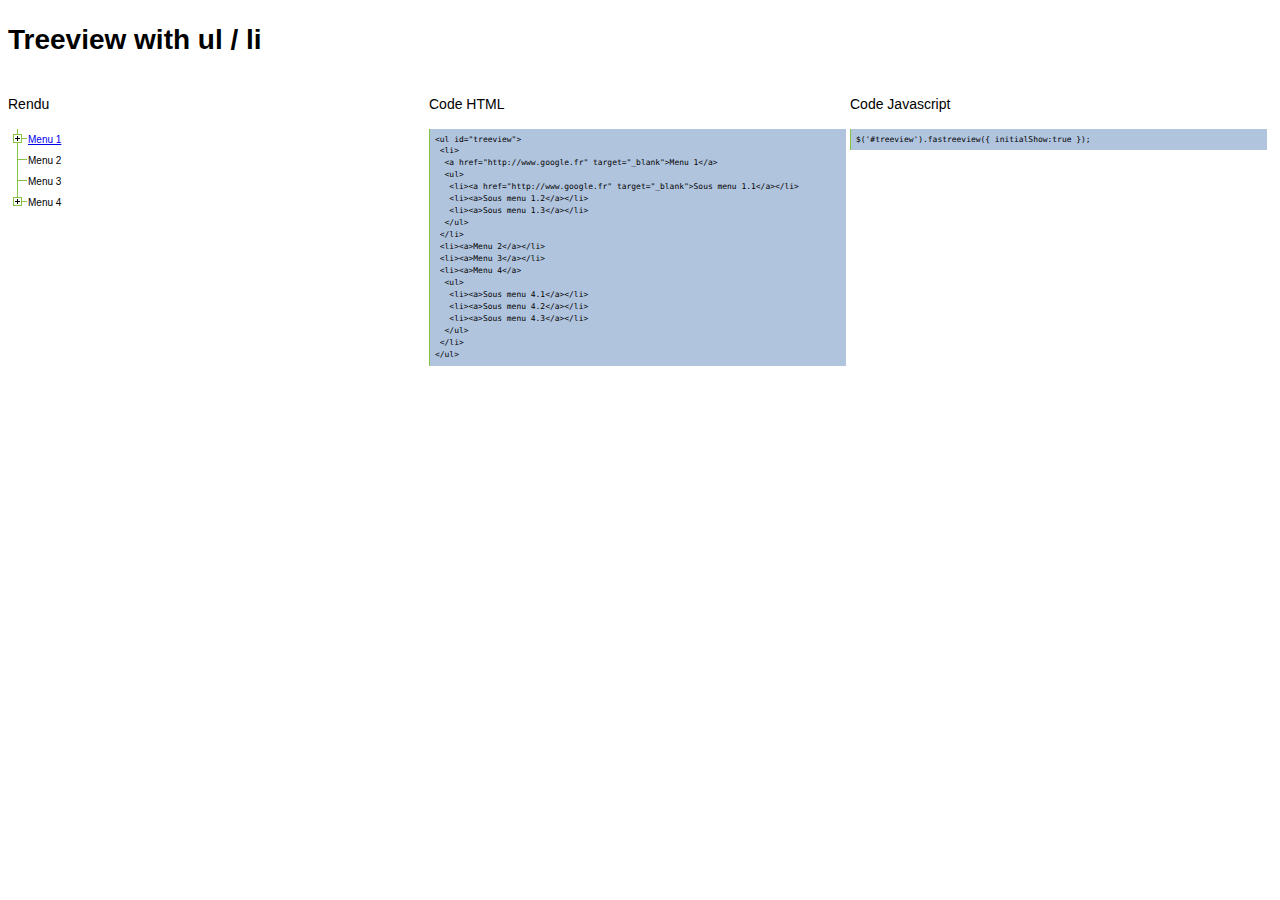
==== example/jqFastreeview/ajax.html @ 7ca2952d "Add example of big-data and ajax" ====
<!DOCTYPE html>
<html>
	<head>
        <title>Example of jqFastreeview</title>
		<script type="text/javascript" src="js/jquery-1.9.1.js"></script>
		<script type="text/javascript" src="js/jquery.jqFastreeview.src.js"></script>
        <link rel="stylesheet" type="text/css" href="css/jqFastreeview.css"/>
		<script type="text/javascript">
		$().ready(function() { 
           $('#treeview').fastreeview({
                debug:true,
                initialShow:true,
                ajaxUrl:"ajaxData.html",
                ajaxSuccess:function(){alert('red');}
           });
        });
		</script>
		
	</head>
	
	<body>
        <h1>Treeview with ul / li</h1>
        <div style="display: inline-block; width: 33%; vertical-align: top;">
            <p>Rendu</p>
            <ul id="treeview">
                <li>
                    <a href="http://www.google.fr" target="_blank">Menu 1</a>
                    <ul>
                    </ul>
                </li>
                <li><a>Menu 2</a></li>
                <li><a>Menu 3</a></li>
                <li><a>Menu 4</a>
                    <ul>
                    </ul>
                </li>                
            </ul>
        </div>
        <div style="display: inline-block; width: 33%; vertical-align: top;">
            <p>Code HTML</p>
            <code>
                &lt;ul id=&quot;treeview&quot;&gt;<br />
                    &nbsp;&lt;li&gt;<br />
                        &nbsp;&nbsp;&lt;a href=&quot;http://www.google.fr&quot; target=&quot;_blank&quot;&gt;Menu 1&lt;/a&gt;<br />
                        &nbsp;&nbsp;&lt;ul&gt;<br />
                            &nbsp;&nbsp;&nbsp;&lt;li&gt;&lt;a href=&quot;http://www.google.fr&quot; target=&quot;_blank&quot;&gt;Sous menu 1.1&lt;/a&gt;&lt;/li&gt;<br />
                            &nbsp;&nbsp;&nbsp;&lt;li&gt;&lt;a&gt;Sous menu 1.2&lt;/a&gt;&lt;/li&gt;<br />
                            &nbsp;&nbsp;&nbsp;&lt;li&gt;&lt;a&gt;Sous menu 1.3&lt;/a&gt;&lt;/li&gt;<br />
                        &nbsp;&nbsp;&lt;/ul&gt;<br />
                    &nbsp;&lt;/li&gt;<br />
                    &nbsp;&lt;li&gt;&lt;a&gt;Menu 2&lt;/a&gt;&lt;/li&gt;<br />
                    &nbsp;&lt;li&gt;&lt;a&gt;Menu 3&lt;/a&gt;&lt;/li&gt;<br />
                    &nbsp;&lt;li&gt;&lt;a&gt;Menu 4&lt;/a&gt;<br />
                        &nbsp;&nbsp;&lt;ul&gt;<br />
                            &nbsp;&nbsp;&nbsp;&lt;li&gt;&lt;a&gt;Sous menu 4.1&lt;/a&gt;&lt;/li&gt;<br />
                            &nbsp;&nbsp;&nbsp;&lt;li&gt;&lt;a&gt;Sous menu 4.2&lt;/a&gt;&lt;/li&gt;<br />
                            &nbsp;&nbsp;&nbsp;&lt;li&gt;&lt;a&gt;Sous menu 4.3&lt;/a&gt;&lt;/li&gt;<br />
                        &nbsp;&nbsp;&lt;/ul&gt;<br />
                    &nbsp;&lt;/li&gt;<br />
                &lt;/ul&gt;
            </code>
        </div>
        <div style="display: inline-block; width: 33%; vertical-align: top;">
            <p>Code Javascript</p>
            <code>
                $('#treeview').fastreeview({
                    initialShow:true
                });
            </code>
        
        </div>
        
    </body>
</html>
---- example/jqFastreeview/css/jqFastreeview.css ----
html {
	font-size: 62.5%;
}
body {
    background-color: #fff;
	color: #000;
	font-family: helvetica, arial, sans-serif;
	font-size: 1.4em; /* equiv 14px */
	line-height: 1.5; /* adapt to your design */
}
code {
    background-color: #B0C4DE;
    display: block;
    font-size: 0.7em;
    padding: 5px;
    border-left:1px solid #87C442;
}


.fastreeview, .fastreeview ul{
    box-sizing:border-box;
    list-style: none outside none;
    margin: 0;
    padding: 0;
    font-size:1rem;
}
.fastreeview li {
    background:url("images/item.png") repeat-y scroll 0 0 transparent;
    margin: 0;
    padding: 3px 0 3px 20px;
}
.fastreeview li span.hitarea {
    cursor: pointer;
    float: left;
    height: 19px;
    margin: -3px 0 0 -20px;
    width: 19px;
}
.fastreeview li.last {
    background:url("images/item-last.png") no-repeat scroll 0 0 transparent;
}
.fastreeview li.expandable, 
.fastreeview li.collapsable {
    background:url("images/line.png") repeat-y scroll 0 0 transparent;
}
.fastreeview li.expandable.last,
.fastreeview li.collapsable.last {
   background:none repeat-y scroll 0 0 transparent;
}
.fastreeview li.collapsable > span.hitarea{
    background-image:url("images/collapse.png");
}
.fastreeview li.collapsable.last > span.hitarea{
    background-image:url("images/collapse-last.png");
}
.fastreeview li.expandable > span.hitarea{
    background-image:url("images/expand.png");
}
.fastreeview li.expandable.last > span.hitarea {
    background-image:url("images/expand-last.png");
}
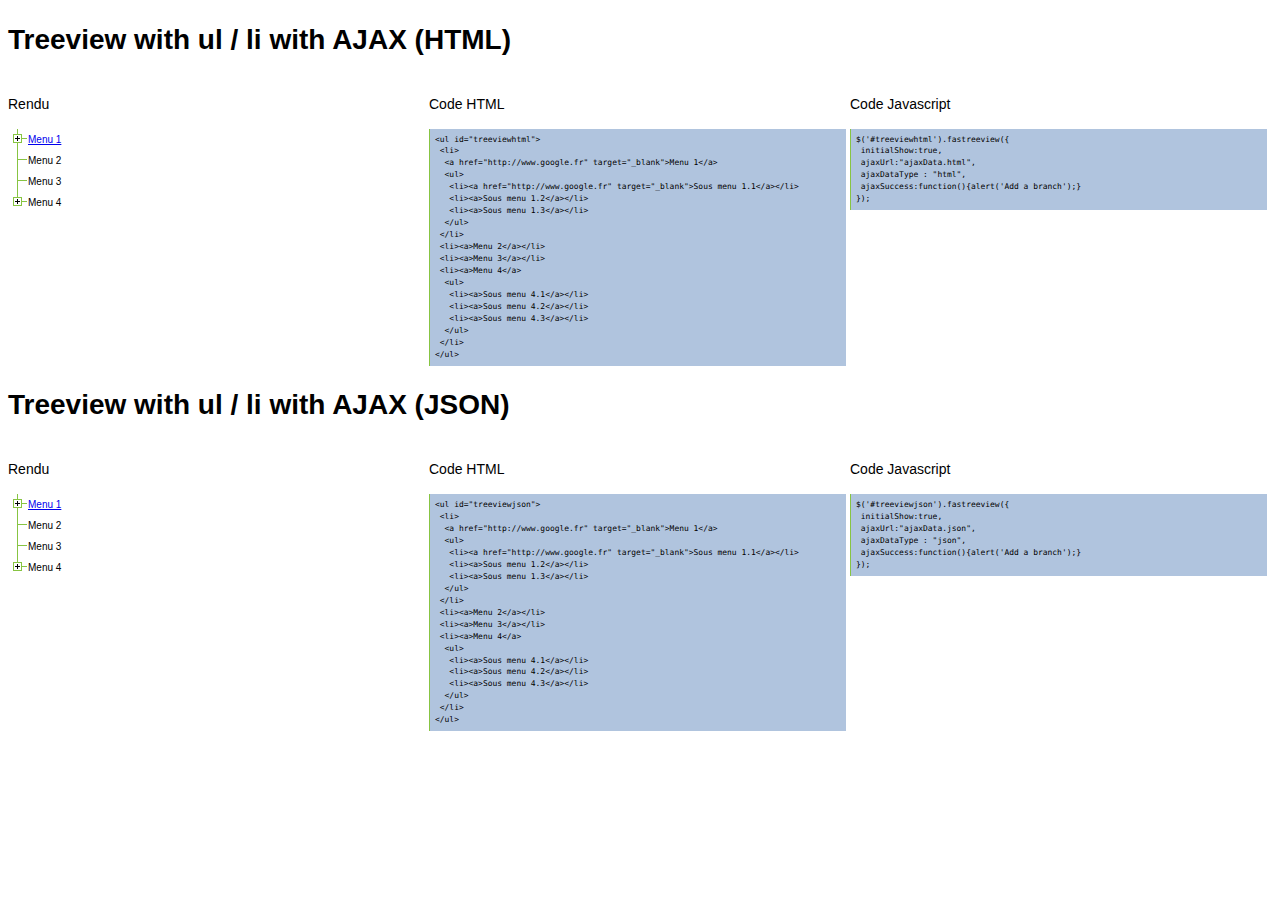
==== commit b2021d31: "Add json for the ajax return." ====
--- a/example/jqFastreeview/ajax.html
+++ b/example/jqFastreeview/ajax.html
@@ -7,11 +7,17 @@
         <link rel="stylesheet" type="text/css" href="css/jqFastreeview.css"/>
 		<script type="text/javascript">
 		$().ready(function() { 
-           $('#treeview').fastreeview({
-                debug:true,
+            $('#treeviewhtml').fastreeview({
                 initialShow:true,
                 ajaxUrl:"ajaxData.html",
-                ajaxSuccess:function(){alert('red');}
+                ajaxDataType : "html",
+                ajaxSuccess:function(){alert('Add a branch');}
+            });
+            $('#treeviewjson').fastreeview({
+                initialShow:true,
+                ajaxUrl:"ajaxData.json",
+                ajaxDataType : "json",
+                ajaxSuccess:function(){alert('Add a branch');}
            });
         });
 		</script>
@@ -19,10 +25,10 @@
 	</head>
 	
 	<body>
-        <h1>Treeview with ul / li</h1>
+        <h1>Treeview with ul / li with AJAX (HTML)</h1>
         <div style="display: inline-block; width: 33%; vertical-align: top;">
             <p>Rendu</p>
-            <ul id="treeview">
+            <ul id="treeviewhtml">
                 <li>
                     <a href="http://www.google.fr" target="_blank">Menu 1</a>
                     <ul>
@@ -39,7 +45,7 @@
         <div style="display: inline-block; width: 33%; vertical-align: top;">
             <p>Code HTML</p>
             <code>
-                &lt;ul id=&quot;treeview&quot;&gt;<br />
+                &lt;ul id=&quot;treeviewhtml&quot;&gt;<br />
                     &nbsp;&lt;li&gt;<br />
                         &nbsp;&nbsp;&lt;a href=&quot;http://www.google.fr&quot; target=&quot;_blank&quot;&gt;Menu 1&lt;/a&gt;<br />
                         &nbsp;&nbsp;&lt;ul&gt;<br />
@@ -63,8 +69,65 @@
         <div style="display: inline-block; width: 33%; vertical-align: top;">
             <p>Code Javascript</p>
             <code>
-                $('#treeview').fastreeview({
-                    initialShow:true
+                $('#treeviewhtml').fastreeview({<br/>
+                    &nbsp;initialShow:true,<br/>
+                    &nbsp;ajaxUrl:"ajaxData.html",<br/>
+                    &nbsp;ajaxDataType : "html",<br/>
+                    &nbsp;ajaxSuccess:function(){alert('Add a branch');}<br/>
+                });
+            </code>
+        
+        </div>
+        
+        <h1>Treeview with ul / li with AJAX (JSON)</h1>
+        <div style="display: inline-block; width: 33%; vertical-align: top;">
+            <p>Rendu</p>
+            <ul id="treeviewjson">
+                <li>
+                    <a href="http://www.google.fr" target="_blank">Menu 1</a>
+                    <ul>
+                    </ul>
+                </li>
+                <li><a>Menu 2</a></li>
+                <li><a>Menu 3</a></li>
+                <li><a>Menu 4</a>
+                    <ul>
+                    </ul>
+                </li>                
+            </ul>
+        </div>
+        <div style="display: inline-block; width: 33%; vertical-align: top;">
+            <p>Code HTML</p>
+            <code>
+                &lt;ul id=&quot;treeviewjson&quot;&gt;<br />
+                    &nbsp;&lt;li&gt;<br />
+                        &nbsp;&nbsp;&lt;a href=&quot;http://www.google.fr&quot; target=&quot;_blank&quot;&gt;Menu 1&lt;/a&gt;<br />
+                        &nbsp;&nbsp;&lt;ul&gt;<br />
+                            &nbsp;&nbsp;&nbsp;&lt;li&gt;&lt;a href=&quot;http://www.google.fr&quot; target=&quot;_blank&quot;&gt;Sous menu 1.1&lt;/a&gt;&lt;/li&gt;<br />
+                            &nbsp;&nbsp;&nbsp;&lt;li&gt;&lt;a&gt;Sous menu 1.2&lt;/a&gt;&lt;/li&gt;<br />
+                            &nbsp;&nbsp;&nbsp;&lt;li&gt;&lt;a&gt;Sous menu 1.3&lt;/a&gt;&lt;/li&gt;<br />
+                        &nbsp;&nbsp;&lt;/ul&gt;<br />
+                    &nbsp;&lt;/li&gt;<br />
+                    &nbsp;&lt;li&gt;&lt;a&gt;Menu 2&lt;/a&gt;&lt;/li&gt;<br />
+                    &nbsp;&lt;li&gt;&lt;a&gt;Menu 3&lt;/a&gt;&lt;/li&gt;<br />
+                    &nbsp;&lt;li&gt;&lt;a&gt;Menu 4&lt;/a&gt;<br />
+                        &nbsp;&nbsp;&lt;ul&gt;<br />
+                            &nbsp;&nbsp;&nbsp;&lt;li&gt;&lt;a&gt;Sous menu 4.1&lt;/a&gt;&lt;/li&gt;<br />
+                            &nbsp;&nbsp;&nbsp;&lt;li&gt;&lt;a&gt;Sous menu 4.2&lt;/a&gt;&lt;/li&gt;<br />
+                            &nbsp;&nbsp;&nbsp;&lt;li&gt;&lt;a&gt;Sous menu 4.3&lt;/a&gt;&lt;/li&gt;<br />
+                        &nbsp;&nbsp;&lt;/ul&gt;<br />
+                    &nbsp;&lt;/li&gt;<br />
+                &lt;/ul&gt;
+            </code>
+        </div>
+        <div style="display: inline-block; width: 33%; vertical-align: top;">
+            <p>Code Javascript</p>
+            <code>
+                $('#treeviewjson').fastreeview({<br/>
+                    &nbsp;initialShow:true,<br/>
+                    &nbsp;ajaxUrl:"ajaxData.json",<br/>
+                    &nbsp;ajaxDataType : "json",<br/>
+                    &nbsp;ajaxSuccess:function(){alert('Add a branch');}<br/>
                 });
             </code>
         
